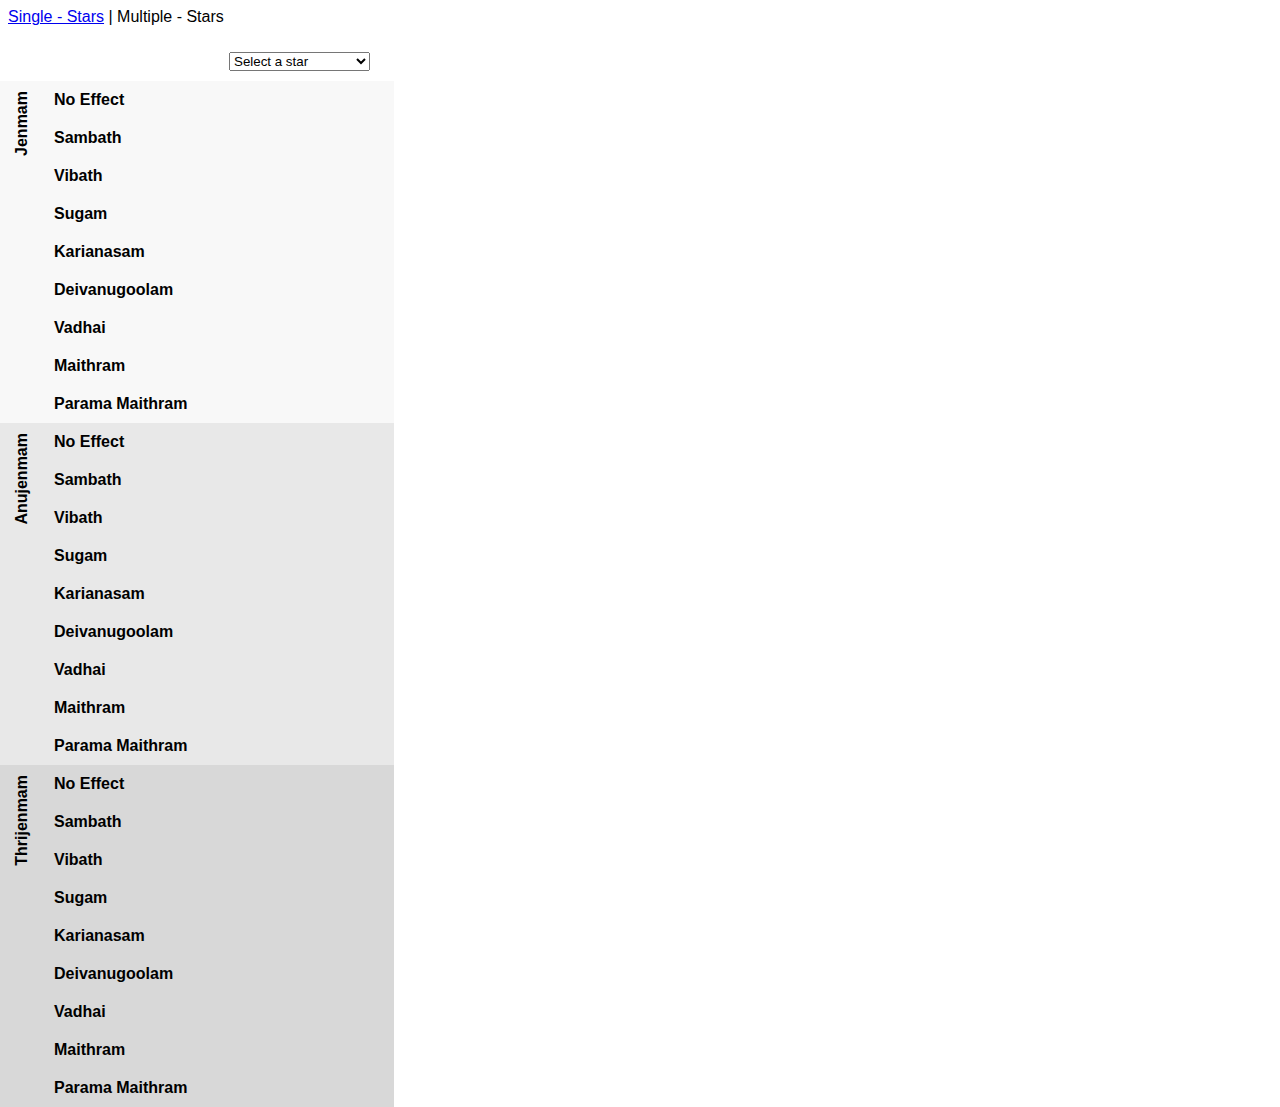
==== multi-effects/index.html @ 738cbbcc "add multiple stars effects variant" ====
<html lang="en">
  <head>
    <meta charset="UTF-8">
    <meta name="viewport"
          content="width=device-width, user-scalable=no, initial-scale=1.0, maximum-scale=1.0, minimum-scale=1.0">
    <meta http-equiv="X-UA-Compatible" content="ie=edge">
    <link rel="stylesheet" href="../global.css">
    <link rel="stylesheet" href="index.css">
    <title>Stars</title>
  </head>
  <body>
    <nav>
      <a href="../">Single - Stars</a> | <a>Multiple - Stars</a>
    </nav>
    <script src="index.js" type="module"></script>
  </body>
</html>
---- global.css ----
body {
    font-family: sans-serif;
    margin: 0;
}

nav {
    padding: .5em;
    margin-bottom: .5em;
}
---- multi-effects/index.css ----
body {
    font-family: sans-serif;
    margin: 0;
}

table {
    border-spacing: 0;
}

tr:nth-child(n+2):nth-child(-n+10) {
    background-color: #f8f8f8;
}

tr:nth-child(n+11):nth-child(-n+19) {
    background-color: #e8e8e8;
}

tr:nth-child(n+20):nth-child(-n+28) {
    background-color: #d8d8d8;
}

td, th {
    box-sizing: border-box;
    width: 175px;
    white-space: nowrap;
    padding: 10px;
}

td {
    transition: background .3s;
}

tr:nth-child(9n + 2) td[data-set],
tr:nth-child(9n + 4) td[data-set],
tr:nth-child(9n + 6) td[data-set],
tr:nth-child(9n + 8) td[data-set] {
    background-color: #fbe9e7;
}

tr:nth-child(9n + 3) td[data-set],
tr:nth-child(9n + 5) td[data-set],
tr:nth-child(9n + 7) td[data-set],
tr:nth-child(9n + 9) td[data-set],
tr:nth-child(9n + 10) td[data-set] {
    background-color: #e8f5e9;
}

td[data-set][data-set]:hover {
    cursor: pointer;
    background-color: #80deea;
    transition: background 0s;
}

th {
    text-align: left;
}

th[data-or="v"] {
    writing-mode: sideways-lr;
    max-width: calc(1.5em + 20px);
    text-align: right;
}
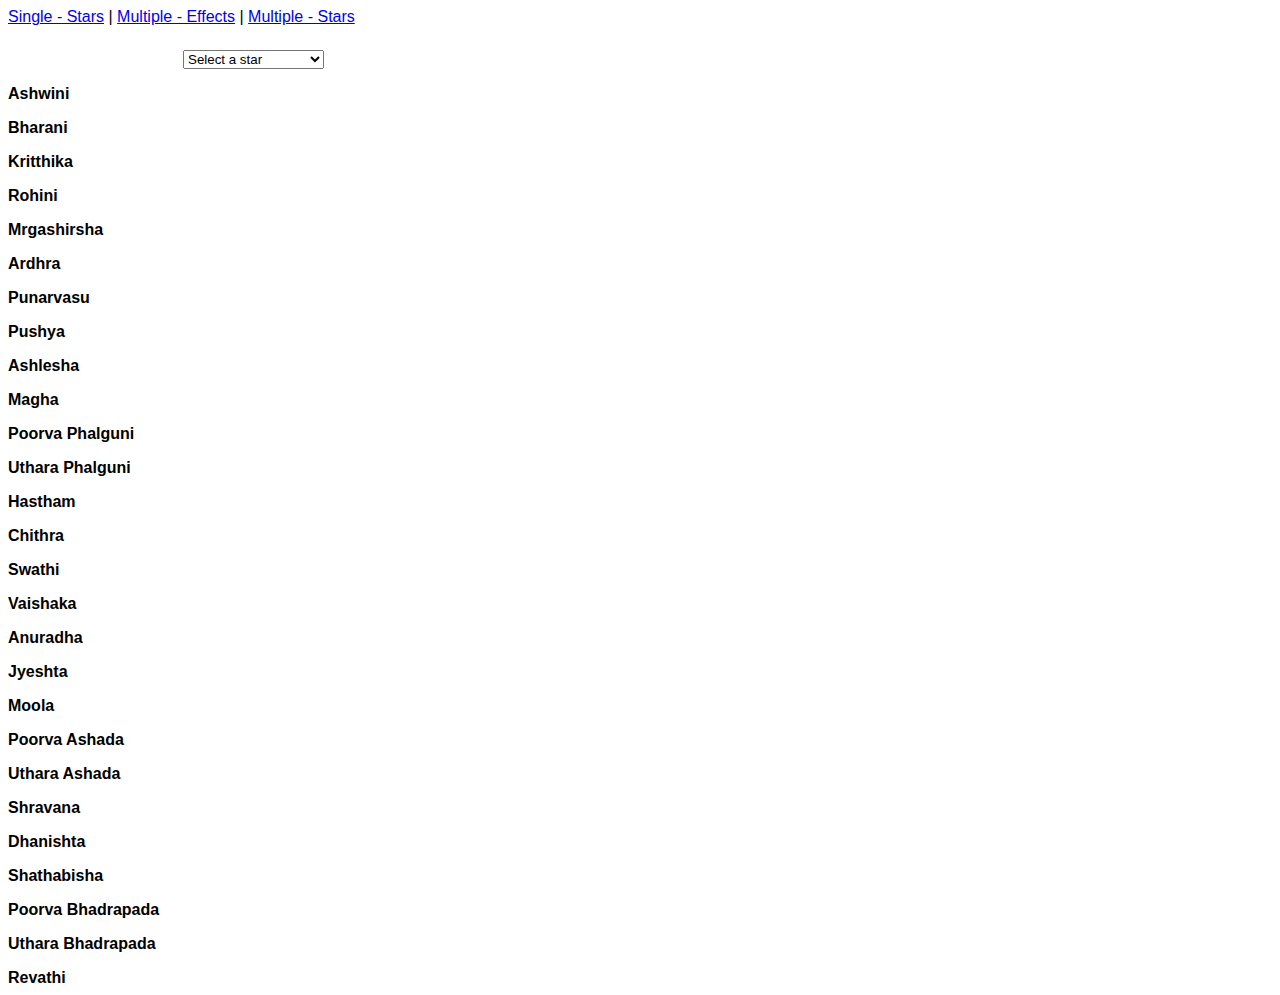
==== commit 8dbcac11: "add transposed multiple stars effects variant" ====
--- a/multi-effects/index.html
+++ b/multi-effects/index.html
@@ -5,12 +5,15 @@
           content="width=device-width, user-scalable=no, initial-scale=1.0, maximum-scale=1.0, minimum-scale=1.0">
     <meta http-equiv="X-UA-Compatible" content="ie=edge">
     <link rel="stylesheet" href="../global.css">
-    <link rel="stylesheet" href="index.css">
+    <link rel="stylesheet" href="../table.css">
+    <link rel="stylesheet" href="../effects.css">
     <title>Stars</title>
   </head>
   <body>
     <nav>
-      <a href="../">Single - Stars</a> | <a>Multiple - Stars</a>
+      <a href="../">Single - Stars</a> |
+      <a href="../multi-effects/">Multiple - Effects</a> |
+      <a href="../multi-stars/">Multiple - Stars</a>
     </nav>
     <script src="index.js" type="module"></script>
   </body>
--- a/table.css
+++ b/table.css
@@ -0,0 +1,18 @@
+table {
+    border-spacing: 0;
+}
+
+td, th {
+    box-sizing: border-box;
+    width: 175px;
+    white-space: nowrap;
+    padding: .5em;
+}
+
+td {
+    transition: background .3s;
+}
+
+th {
+    text-align: left;
+}
--- a/effects.css
+++ b/effects.css
@@ -0,0 +1,29 @@
+tr:nth-child(9n + 2) td[data-str],
+tr:nth-child(9n + 4) td[data-str],
+tr:nth-child(9n + 6) td[data-str],
+tr:nth-child(9n + 8) td[data-str],
+td[data-eff="No Effect"],
+td[data-eff="Vibath"],
+td[data-eff="Karianasam"],
+td[data-eff="Vadhai"] {
+    background-color: #fbe9e7;
+}
+
+tr:nth-child(9n + 3) td[data-str],
+tr:nth-child(9n + 5) td[data-str],
+tr:nth-child(9n + 7) td[data-str],
+tr:nth-child(9n + 9) td[data-str],
+tr:nth-child(9n + 10) td[data-str],
+td[data-eff="Sambath"],
+td[data-eff="Sugam"],
+td[data-eff="Deivanugoolam"],
+td[data-eff="Maithram"],
+td[data-eff="Parama Maithram"] {
+    background-color: #e8f5e9;
+}
+
+td[data-set][data-int]:hover {
+    cursor: pointer;
+    background-color: #80deea;
+    transition: background 0s;
+}
